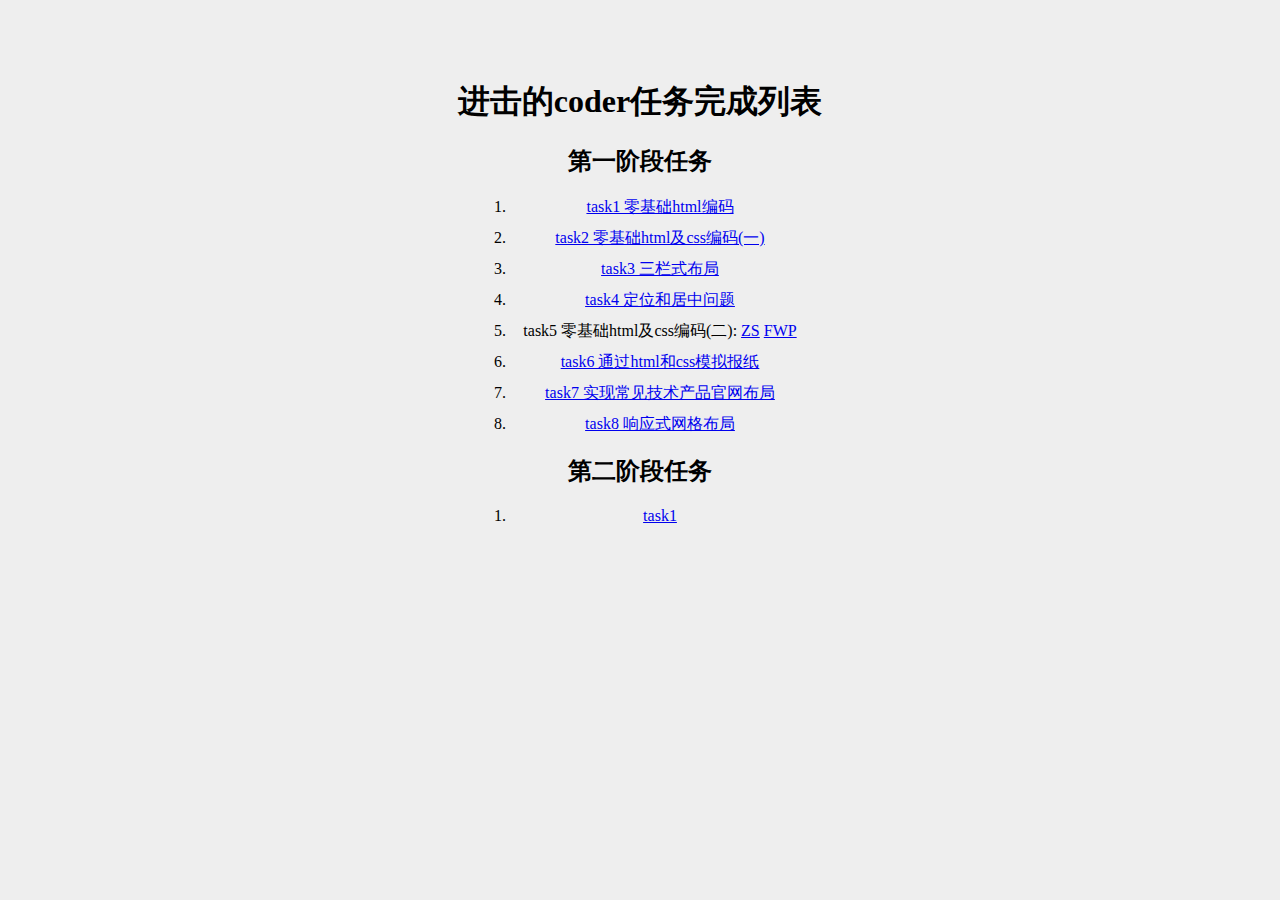
==== index.html @ e2a0d8e4 "fwp" ====
<!DOCTYPE html>
<html lang="en">
<head>
	<meta charset="UTF-8">
	<title>baidu-ife</title>
	<style type="text/css">
        body {
        	text-align: center;
        	background-color: #EEE;
            font-family: "Microsoft Yahei";
        }
        h1 {
        	margin-top: 80px;
        }
        ol {
        	margin: 0 auto;
            width: 300px; 	
        }
        ol li {
            margin-bottom: 10px;
        }
	</style>
</head>
<body>
    <h1>进击的coder任务完成列表</h1>
    <div>
        <h2>第一阶段任务</h2>
        <ol>
            <li><a href="task_1_1_1/task_1_1_1-fwp/task_1_1_1.html">task1 零基础html编码</a></li>
            <li><a href="task_1_2/task_2-zs/zs-2.html">task2 零基础html及css编码(一)</a></li>
            <li><a href="task_1_3/task_1_3-fwp/task_1_3_1.html">task3 三栏式布局</a></li>
            <li><a href="task_1_4/task_1_4-fwp/task_1_4_1.html">task4 定位和居中问题</a></li>
            <li>task5 零基础html及css编码(二): <a href="task_1_5/task_5-zs/zs-5.html">ZS</a>
            <a href="task_1_5/task_1_5-fwp/task_1_5_1.html">FWP</a>
            </li>
            <li><a href="task_1_6/task_6-zs/zs-6.html">task6 通过html和css模拟报纸</a></li>
            <li><a href="task_1_7/task_7-zs/zs-7.html">task7 实现常见技术产品官网布局</a></li>
            <li><a href="task_1_8/task_8-zs/zs-8.html">task8 响应式网格布局</a></li>
        </ol> 
    </div>
    <div>
        <h2>第二阶段任务</h2>
        <ol>
    	    <li><a href="#">task1</a></li>
        </ol>
    </div>
</body>
</html>
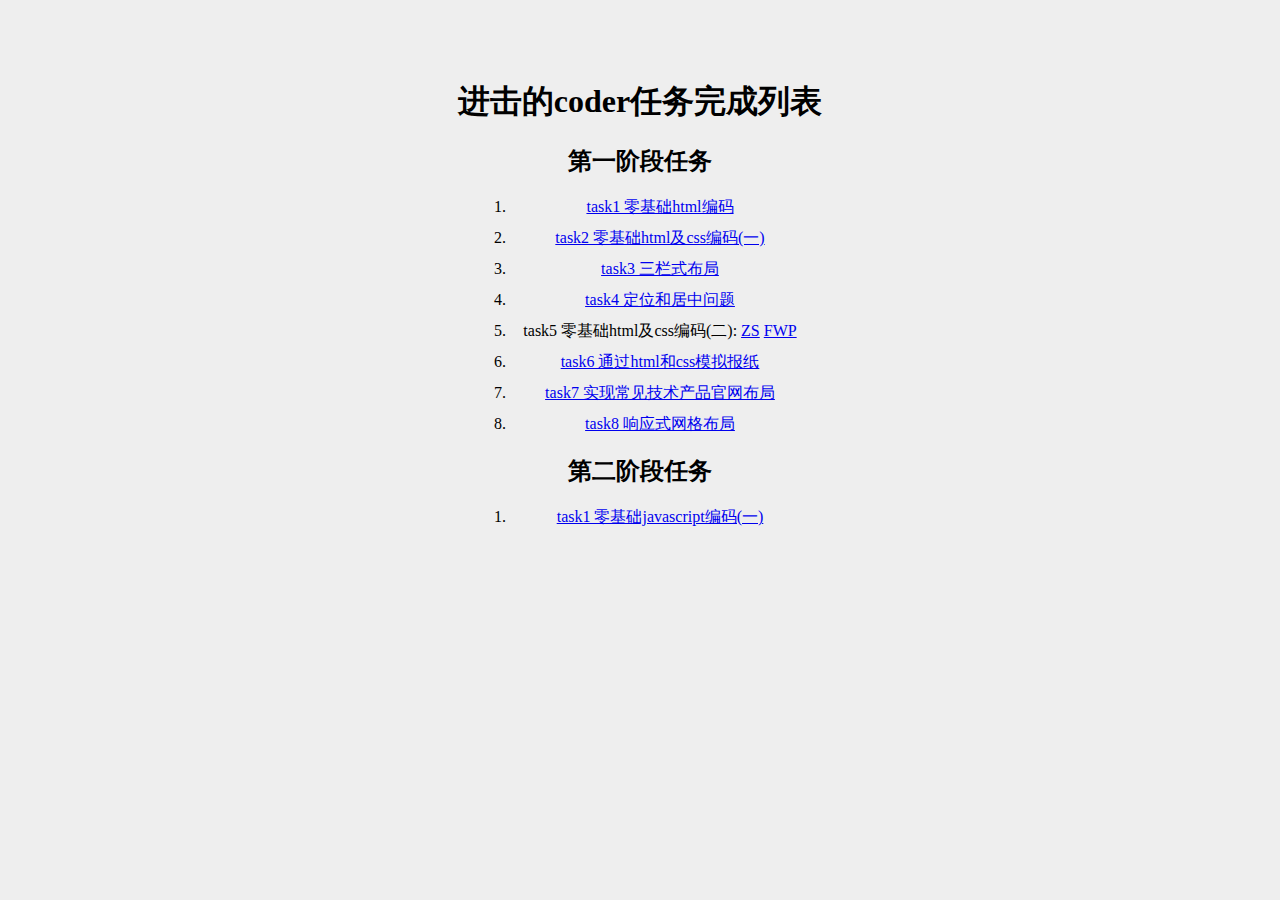
==== commit 6e4fd899: "task_2_1" ====
--- a/index.html
+++ b/index.html
@@ -26,22 +26,22 @@
     <div>
         <h2>第一阶段任务</h2>
         <ol>
-            <li><a href="task_1_1_1/task_1_1_1-fwp/task_1_1_1.html">task1 零基础html编码</a></li>
-            <li><a href="task_1_2/task_2-zs/zs-2.html">task2 零基础html及css编码(一)</a></li>
-            <li><a href="task_1_3/task_1_3-fwp/task_1_3_1.html">task3 三栏式布局</a></li>
-            <li><a href="task_1_4/task_1_4-fwp/task_1_4_1.html">task4 定位和居中问题</a></li>
-            <li>task5 零基础html及css编码(二): <a href="task_1_5/task_5-zs/zs-5.html">ZS</a>
-            <a href="task_1_5/task_1_5-fwp/task_1_5_1.html">FWP</a>
+            <li><a href="task_1/task_1_1_1/task_1_1_1-fwp/task_1_1_1.html">task1 零基础html编码</a></li>
+            <li><a href="task_1/task_1_2/task_2-zs/zs-2.html">task2 零基础html及css编码(一)</a></li>
+            <li><a href="task_1/task_1_3/task_1_3-fwp/task_1_3_1.html">task3 三栏式布局</a></li>
+            <li><a href="task_1/task_1_4/task_1_4-fwp/task_1_4_1.html">task4 定位和居中问题</a></li>
+            <li>task5 零基础html及css编码(二): <a href="task_1/task_1_5/task_5-zs/zs-5.html">ZS</a>
+            <a href="task_1/task_1_5/task_1_5-fwp/task_1_5_1.html">FWP</a>
             </li>
-            <li><a href="task_1_6/task_6-zs/zs-6.html">task6 通过html和css模拟报纸</a></li>
-            <li><a href="task_1_7/task_7-zs/zs-7.html">task7 实现常见技术产品官网布局</a></li>
-            <li><a href="task_1_8/task_8-zs/zs-8.html">task8 响应式网格布局</a></li>
+            <li><a href="task_1/task_1_6/task_6-zs/zs-6.html">task6 通过html和css模拟报纸</a></li>
+            <li><a href="task_1/task_1_7/task_7-zs/zs-7.html">task7 实现常见技术产品官网布局</a></li>
+            <li><a href="task_1/task_1_8/task_8-zs/zs-8.html">task8 响应式网格布局</a></li>
         </ol> 
     </div>
     <div>
         <h2>第二阶段任务</h2>
         <ol>
-    	    <li><a href="#">task1</a></li>
+    	    <li><a href="task_2/task_2_1/task_2_1-fwp/task_2_1.html">task1 零基础javascript编码(一)</a></li>
         </ol>
     </div>
 </body>
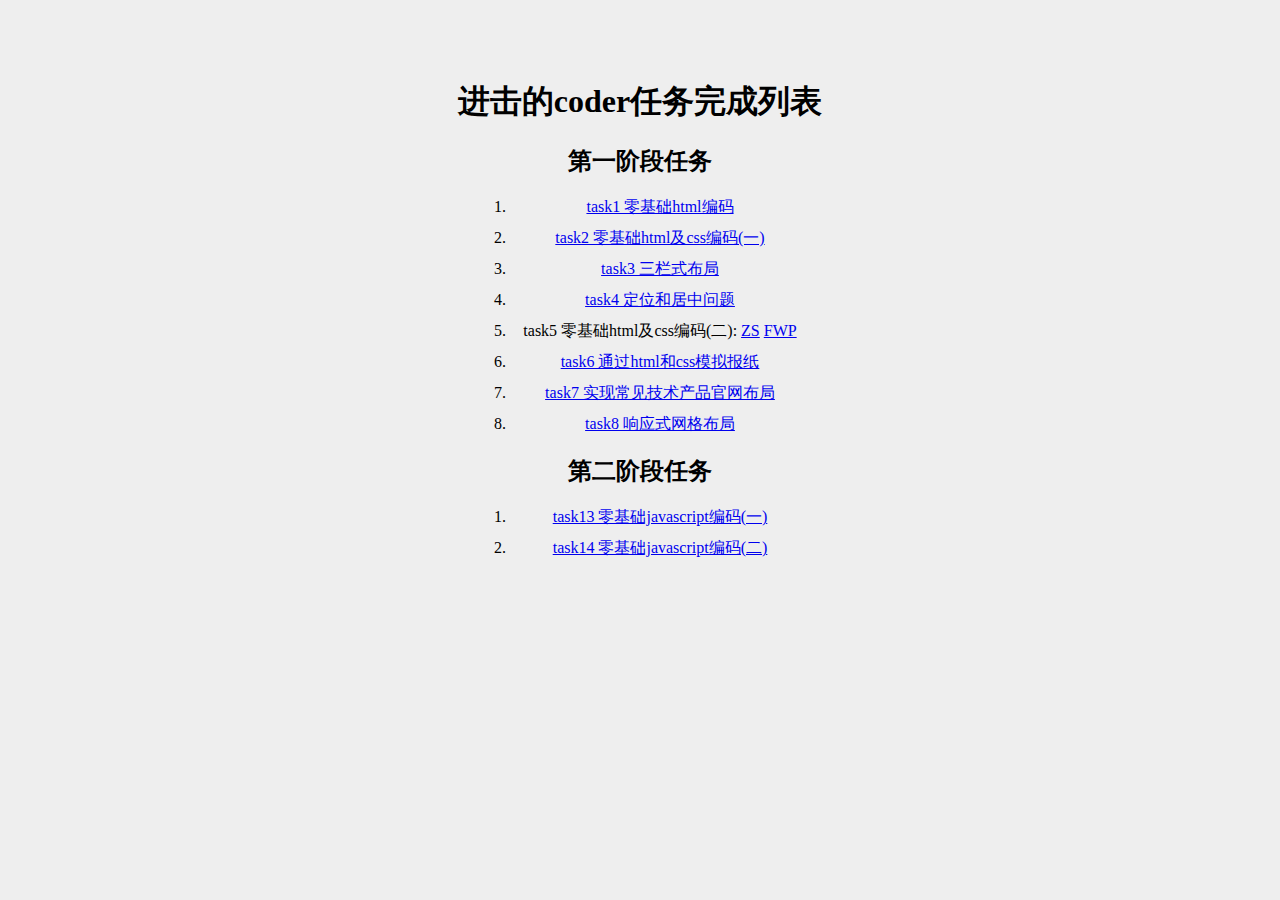
==== commit 9840719a: "task14" ====
--- a/index.html
+++ b/index.html
@@ -41,7 +41,8 @@
     <div>
         <h2>第二阶段任务</h2>
         <ol>
-    	    <li><a href="task_2/task_2_1/task_2_1-fwp/task_2_1.html">task1 零基础javascript编码(一)</a></li>
+    	    <li><a href="task_2/task_2_1/task_2_1-fwp/task_2_1.html">task13 零基础javascript编码(一)</a></li>
+            <li><a href="task_2/task_2_2/task_2_2-fwp/task_2_2.html">task14 零基础javascript编码(二)</a></li>
         </ol>
     </div>
 </body>
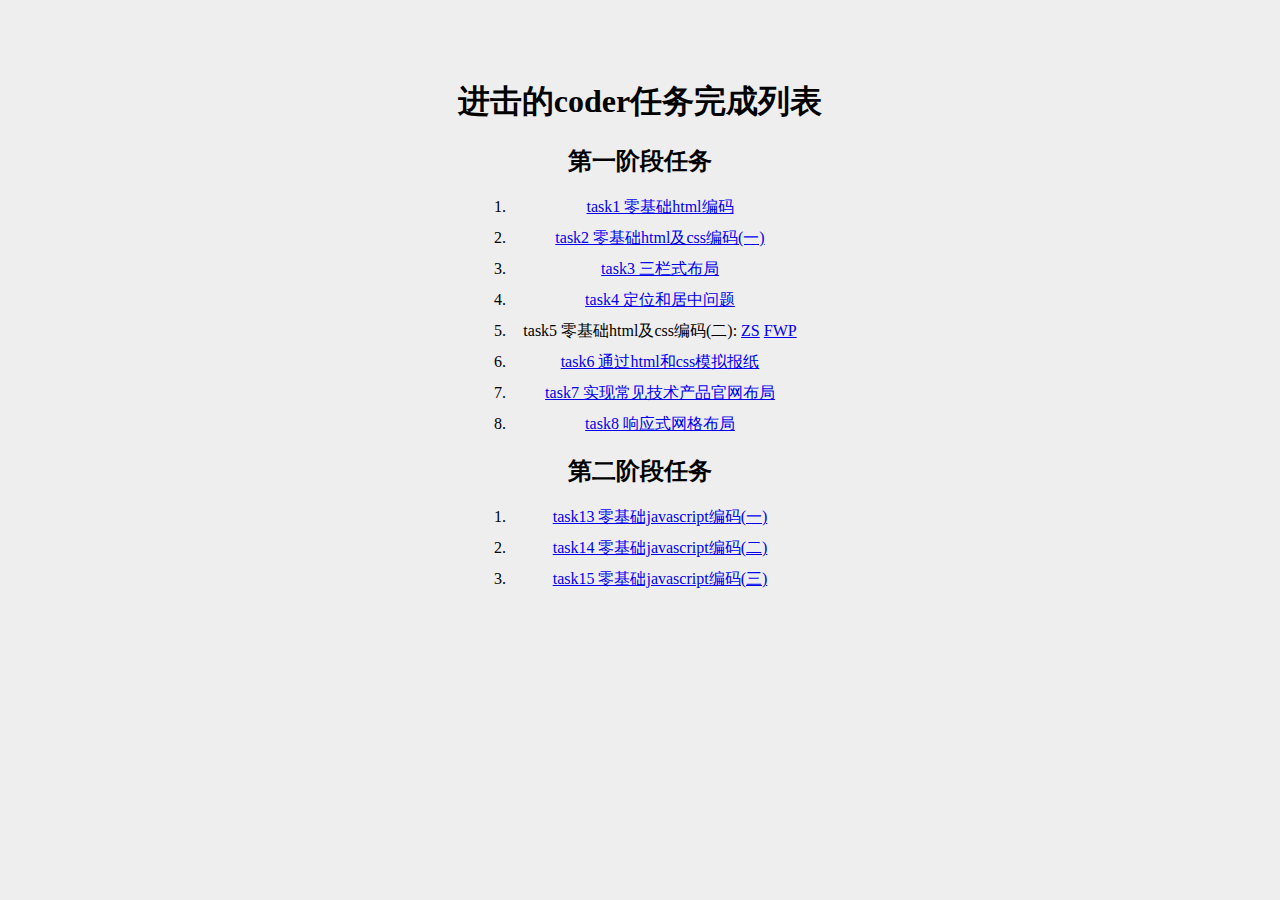
==== commit 6445fc04: "index" ====
--- a/index.html
+++ b/index.html
@@ -43,6 +43,7 @@
         <ol>
     	    <li><a href="task_2/task_2_1/task_2_1-fwp/task_2_1.html">task13 零基础javascript编码(一)</a></li>
             <li><a href="task_2/task_2_2/task_2_2-fwp/task_2_2.html">task14 零基础javascript编码(二)</a></li>
+            <li><a href="task_2/task_2_3/task_2_3-fwp/task_2_3.html">task15 零基础javascript编码(三)</a></li>
         </ol>
     </div>
 </body>
